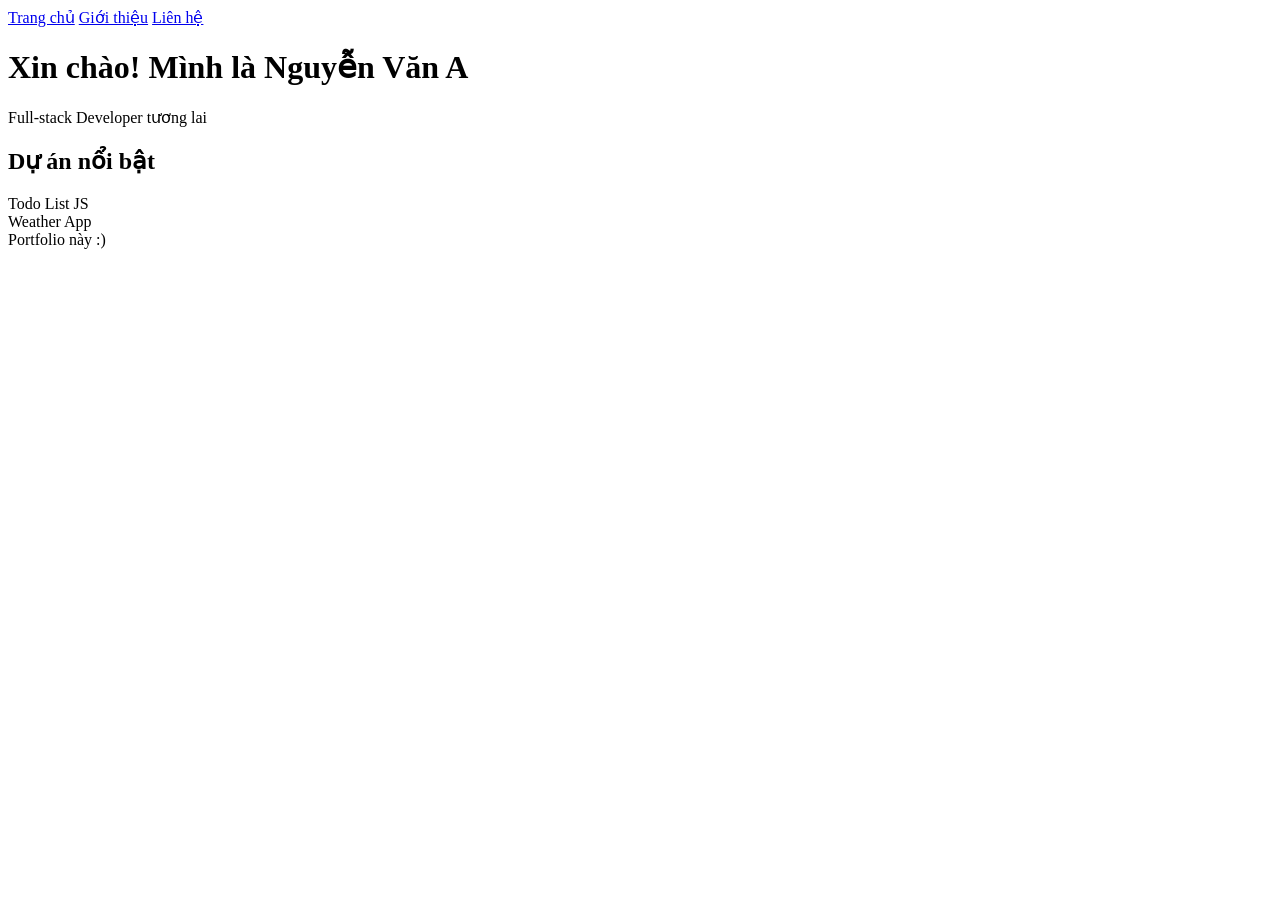
==== index.html @ 0af74c49 "Add files via upload" ====
<!DOCTYPE html>
<html lang="vi">
<head>
    <meta charset="UTF-8">
    <meta name="viewport" content="width=device-width, initial-scale=1.0">
    <title>Nguyễn Văn A - Portfolio</title>
    <link rel="stylesheet" href="css/style.css">
</head>
<body>

    <nav>
        <a href="index.html">Trang chủ</a>
        <a href="about.html">Giới thiệu</a>
        <a href="contact.html">Liên hệ</a>
    </nav>

    <header>
        <h1>Xin chào! Mình là Nguyễn Văn A</h1>
        <p>Full-stack Developer tương lai</p>
    </header>

    <section>
        <h2>Dự án nổi bật</h2>

        <div class="project">
            Todo List JS
        </div>

        <div class="project">
            Weather App
        </div>

        <div class="project">
            Portfolio này :)
        </div>
    </section>

    <script src="js/script.js"></script>

</body>
</html>
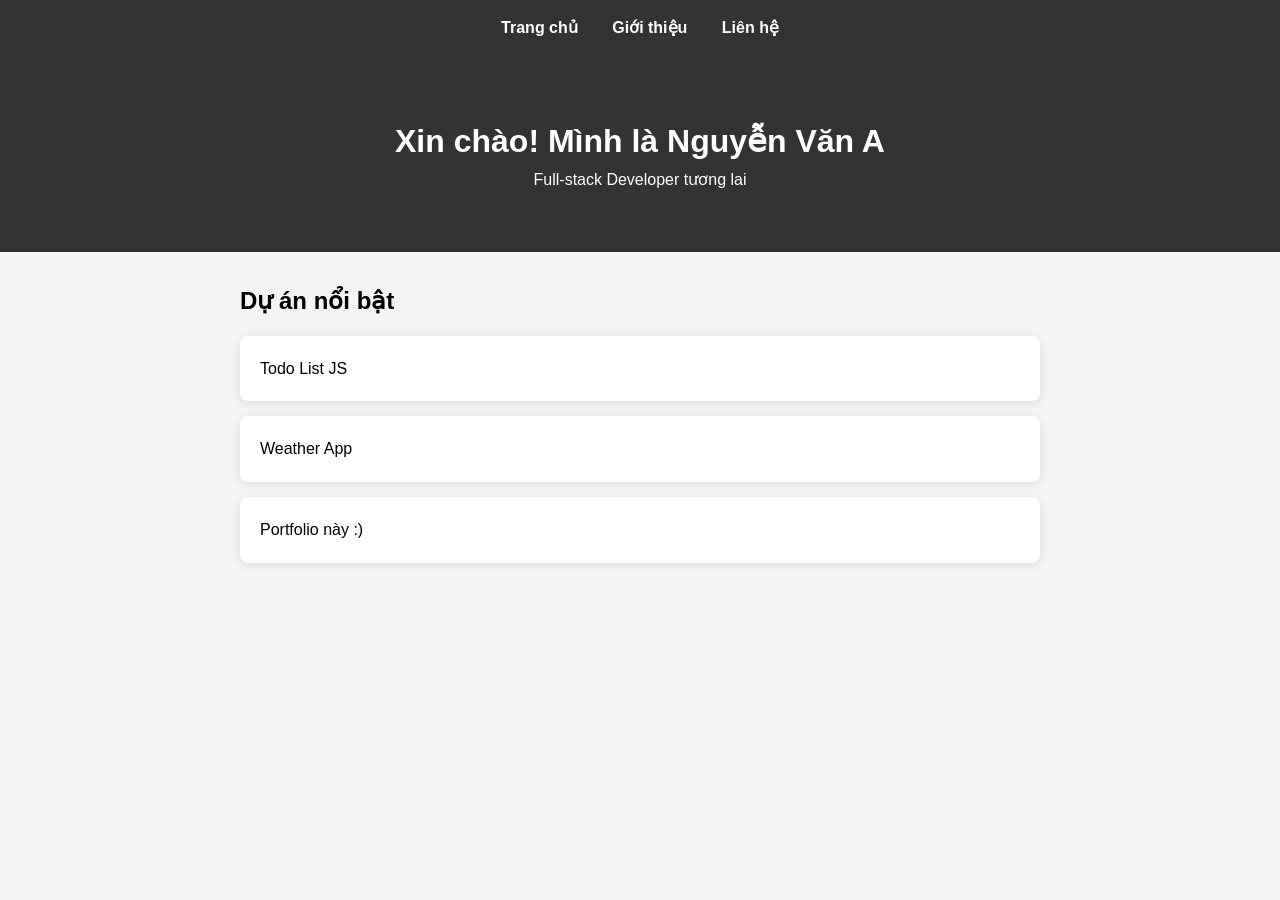
==== commit dab58d79: "Update index.html" ====
--- a/index.html
+++ b/index.html
@@ -4,7 +4,7 @@
     <meta charset="UTF-8">
     <meta name="viewport" content="width=device-width, initial-scale=1.0">
     <title>Nguyễn Văn A - Portfolio</title>
-    <link rel="stylesheet" href="css/style.css">
+    <link rel="stylesheet" href="style.css">
 </head>
 <body>
 
@@ -35,7 +35,7 @@
         </div>
     </section>
 
-    <script src="js/script.js"></script>
+    <script src="script.js">
 
 </body>
-</html>+</html>
--- a/style.css
+++ b/style.css
@@ -0,0 +1,57 @@
+* {
+    margin: 0;
+    padding: 0;
+    box-sizing: border-box;
+}
+
+body {
+    font-family: "Segoe UI", sans-serif;
+    line-height: 1.6;
+    background: #f4f4f4;
+}
+
+nav {
+    background: #333;
+    padding: 15px;
+    text-align: center;
+}
+
+nav a {
+    color: white;
+    text-decoration: none;
+    margin: 0 15px;
+    font-weight: bold;
+}
+
+nav a:hover {
+    color: #ffd700;
+}
+
+header {
+    background: #333;
+    color: white;
+    text-align: center;
+    padding: 60px 20px;
+}
+
+section {
+    width: 80%;
+    max-width: 800px;
+    margin: 30px auto;
+}
+
+.project {
+    background: white;
+    padding: 20px;
+    margin-top: 15px;
+    border-radius: 8px;
+    box-shadow: 0 2px 10px rgba(0,0,0,0.1);
+}
+
+.avatar {
+    width: 180px;
+    display: block;
+    margin: 20px auto;
+    border-radius: 50%;
+    border: 4px solid #333;
+}
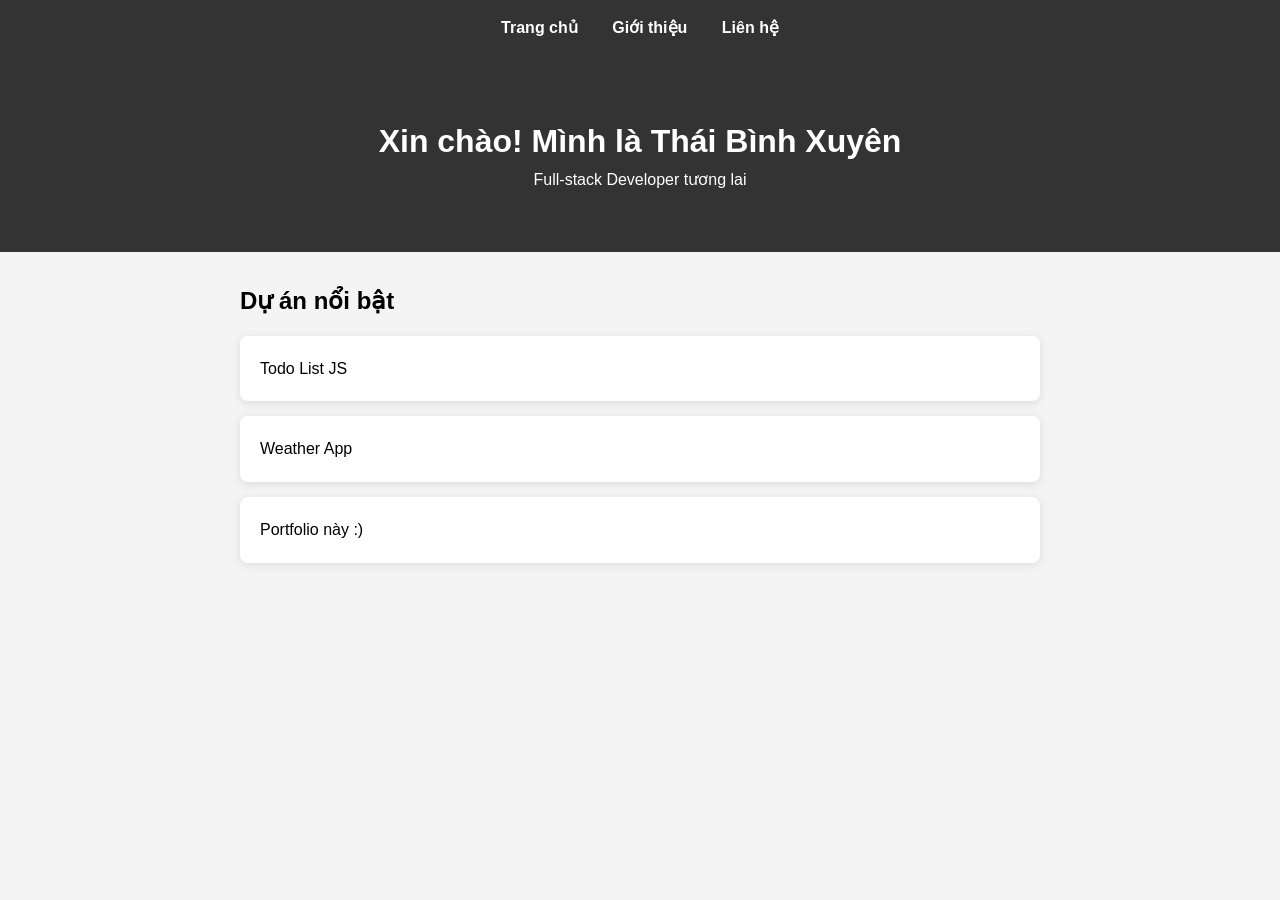
==== commit 1b7bdecc: "Update index.html" ====
--- a/index.html
+++ b/index.html
@@ -3,7 +3,7 @@
 <head>
     <meta charset="UTF-8">
     <meta name="viewport" content="width=device-width, initial-scale=1.0">
-    <title>Nguyễn Văn A - Portfolio</title>
+    <title>Thái Bình Xuyên - Portfolio</title>
     <link rel="stylesheet" href="style.css">
 </head>
 <body>
@@ -15,7 +15,7 @@
     </nav>
 
     <header>
-        <h1>Xin chào! Mình là Nguyễn Văn A</h1>
+        <h1>Xin chào! Mình là Thái Bình Xuyên</h1>
         <p>Full-stack Developer tương lai</p>
     </header>
 
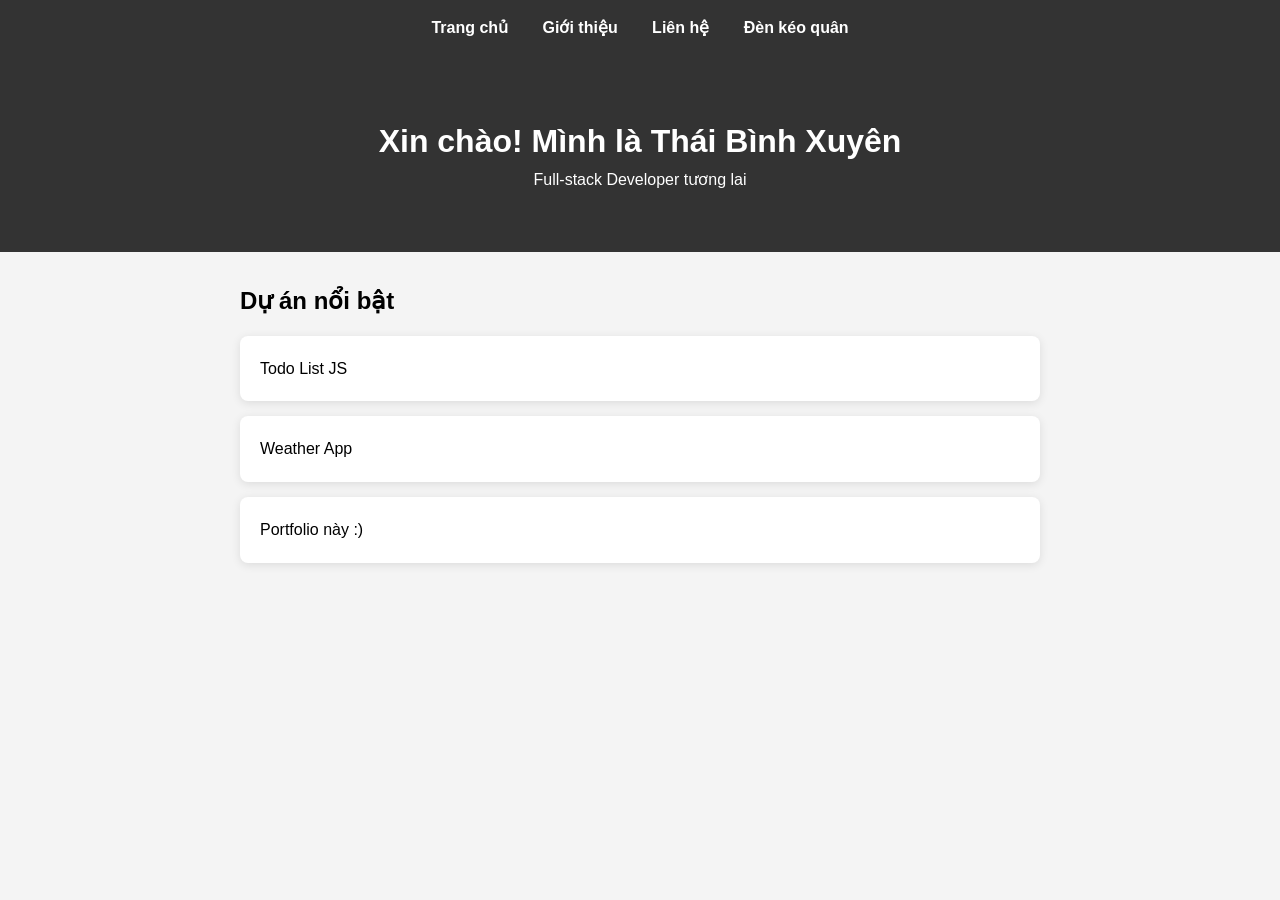
==== commit a9ebd9e9: "Update index.html" ====
--- a/index.html
+++ b/index.html
@@ -12,6 +12,8 @@
         <a href="index.html">Trang chủ</a>
         <a href="about.html">Giới thiệu</a>
         <a href="contact.html">Liên hệ</a>
+        <a href="denkeoquan.html">Đèn kéo quân</a>
+
     </nav>
 
     <header>
